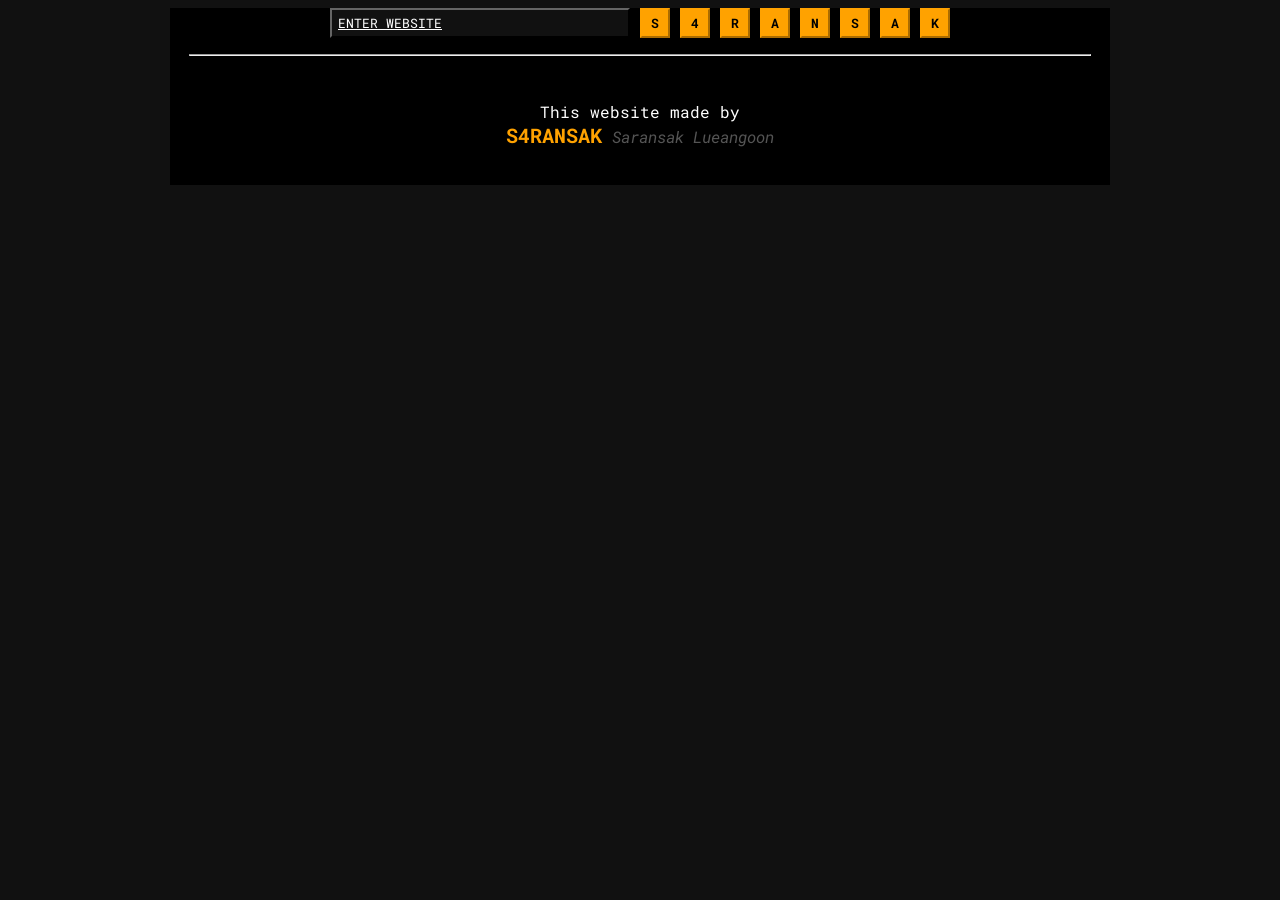
==== index.html @ 8495ee68 "Update index.html" ====
<!DOCTYPE html>
<html lang="en">
<head>
    <meta charset="UTF-8">
    <meta name="viewport" content="width=device-width, initial-scale=1.0">
    <title>Saransak Lueangoon - s4ransak</title>
    <link rel="stylesheet" href="style.css">
    <link rel="preconnect" href="https://fonts.googleapis.com">
    <link rel="preconnect" href="https://fonts.gstatic.com" crossorigin>
    <link href="https://fonts.googleapis.com/css2?family=Roboto+Mono:wght@400;700&display=swap" rel="stylesheet">
</head>
  <style>
  input {
        border-radius: 0%;
        width: 300px;
        height: 25px;
    }

    button {
        border-radius: 0%;
        width: 30px;
        height: 30px;
        font-weight: 700;
        background-color: #ffa200;
        border-color: #ffa200;
    }
  </style>
<body>
    <div class="body">
        <script src="https://static.elfsight.com/platform/platform.js" data-use-service-core defer></script>
        <div class="elfsight-app-4ac6c78d-c570-4fa0-ac31-4cf9596d35f4" data-elfsight-app-lazy></div>
      <a href="home"><button style="width: 300px; height: 30px; background-color: #111; border-color: #111; color: #fff; text-align: left; font-weight: 400; text-decoration: underline;">ENTER WEBSITE</button></a>  <button>S</button> <button>4</button> <button>R</button> <button>A</button> <button>N</button> <button>S</button> <button>A</button> <button>K</button>
        <br>
        <p></p>
        <footer>
            <hr>
            <br>
            <p>This website made by<br><a href="//www.instagram.com/s4ransak" style="font-weight: 700; font-size: 20px;">S4RANSAK</a> <em>Saransak Lueangoon</em></p>
        </footer>
        <br>
    </div>
    <p></p>
    <br>
</body>
</html>
---- style.css ----
* {
  font-family: 'Roboto Mono', monospace;
}

.post-container {
  max-width: 650px;
  margin: 50px auto;
  background-color: #0f0f0f;
  padding: 20px;
  text-align: left;
}

.post-container:hover {
  background-color: #111;
}

.post-title {
  font-size: 30px;
  font-weight: bold;
  margin-bottom: 10px;
}

.post-content {
  font-size: 20px;
  margin-bottom: 20px;
}

.post-author {
  font-size: 14px;
  color: #555;
}

.post-date {
  font-size: 14px;
  color: #555;
}

.post-container span {
  color: #fff;
}

.social img {
  border-radius: 50%;
}

.post-container video {
  background-color: #fff;
  height: 300px;
  width: 533px;
}

hr {
  width: 900px;
  background-color: #fff;
}

* {
  font-family: 'Roboto Mono', monospace;
}

body {
  text-align: center;
  background-color: #111;
  color: #fff;
}

.body {
  width: 940px;
  background-color: #000;
  margin-left: auto;
  margin-right: auto;
}

a {
  color: #ffa200;
  text-decoration: none;
}

a:hover {
  text-decoration: underline;
}

h1 {
  color: #ffa200;
  text-decoration: underline;
  font-size: 40px;
}

.navbar {
  overflow: hidden;
  background-color: #222;
}

.navbar a {
  float: left;
  font-size: 20px;
  color: white;
  text-align: center;
  padding: 14px 16px;
  text-decoration: none;
}

.navbar .logo {
  float: left;
  font-size: 20px;
  color: white;
  text-align: center;
  padding: 14px 16px;
  text-decoration: none;
  background-color: #ffa200;
  font-weight: 700;
}

.dropdown {
  float: left;
  overflow: hidden;
}

.dropdown .dropbtn {
  font-size: 20px;  
  border: none;
  outline: none;
  color: white;
  padding: 14px 16px;
  background-color: inherit;
  font-family: inherit;
  margin: 0;
}

.navbar a:hover, .dropdown:hover .dropbtn {
  background-color: #111;
  color: #ffa200;
}

.dropdown-content {
  display: none;
  position: absolute;
  background-color: #f9f9f9;
  min-width: 160px;
  box-shadow: 0px 8px 16px 0px #999;
  z-index: 1;
}

.dropdown-content a {
  float: none;
  color: black;
  padding: 12px 16px;
  text-decoration: none;
  display: block;
  text-align: left;
}

.dropdown-content a:hover {
  background-color: #ddd;
}

.dropdown:hover .dropdown-content {
  display: block;
}

em {
  color: #555;
}

.new-tag {
  background-color: #00aaff;
  color: #000;
  font-weight: 700;
  background-image: linear-gradient(to bottom right, #00aaff, #0000ff);
  font-size: 20px;
  transition: 0.3s;
}

.new-tag:hover {
  font-size: 25px;
}

video {
  width: 533;
  height: 300;
}
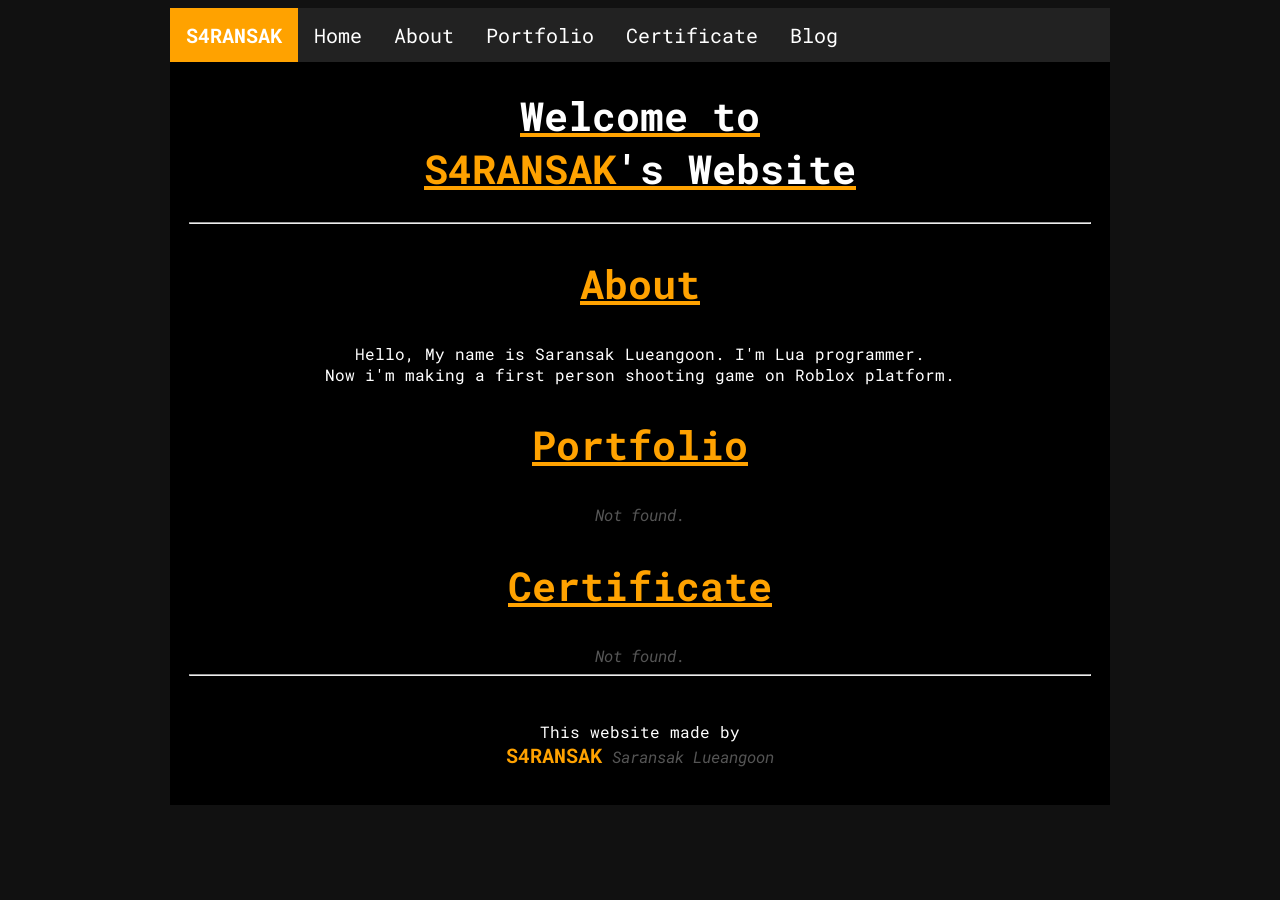
==== commit 0c002fde: "Update and rename home.html to index.html" ====
--- a/index.html
+++ b/index.html
@@ -1,45 +1,51 @@
-<!DOCTYPE html>
-<html lang="en">
-<head>
-    <meta charset="UTF-8">
-    <meta name="viewport" content="width=device-width, initial-scale=1.0">
-    <title>Saransak Lueangoon - s4ransak</title>
-    <link rel="stylesheet" href="style.css">
-    <link rel="preconnect" href="https://fonts.googleapis.com">
-    <link rel="preconnect" href="https://fonts.gstatic.com" crossorigin>
-    <link href="https://fonts.googleapis.com/css2?family=Roboto+Mono:wght@400;700&display=swap" rel="stylesheet">
-</head>
-  <style>
-  input {
-        border-radius: 0%;
-        width: 300px;
-        height: 25px;
-    }
-
-    button {
-        border-radius: 0%;
-        width: 30px;
-        height: 30px;
-        font-weight: 700;
-        background-color: #ffa200;
-        border-color: #ffa200;
-    }
-  </style>
-<body>
-    <div class="body">
-        <script src="https://static.elfsight.com/platform/platform.js" data-use-service-core defer></script>
-        <div class="elfsight-app-4ac6c78d-c570-4fa0-ac31-4cf9596d35f4" data-elfsight-app-lazy></div>
-      <a href="home"><button style="width: 300px; height: 30px; background-color: #111; border-color: #111; color: #fff; text-align: left; font-weight: 400; text-decoration: underline;">ENTER WEBSITE</button></a>  <button>S</button> <button>4</button> <button>R</button> <button>A</button> <button>N</button> <button>S</button> <button>A</button> <button>K</button>
-        <br>
-        <p></p>
-        <footer>
-            <hr>
-            <br>
-            <p>This website made by<br><a href="//www.instagram.com/s4ransak" style="font-weight: 700; font-size: 20px;">S4RANSAK</a> <em>Saransak Lueangoon</em></p>
-        </footer>
-        <br>
-    </div>
-    <p></p>
-    <br>
-</body>
-</html>
+<!DOCTYPE html>
+<html lang="en">
+<head>
+    <meta charset="UTF-8">
+    <meta name="viewport" content="width=device-width, initial-scale=1.0">
+    <title>Saransak Lueangoon - s4ransak</title>
+    <link rel="stylesheet" href="style.css">
+    <link rel="preconnect" href="https://fonts.googleapis.com">
+    <link rel="preconnect" href="https://fonts.gstatic.com" crossorigin>
+    <link href="https://fonts.googleapis.com/css2?family=Roboto+Mono:wght@400;700&display=swap" rel="stylesheet">
+</head>
+<body>
+    <div class="body">
+        <header>
+            <script src="https://static.elfsight.com/platform/platform.js" data-use-service-core defer></script>
+            <div class="navbar">
+                <div class="logo">S4RANSAK</div>
+                <a href="/s4ransakweb">Home</a>
+                <a href="/s4ransakweb/#about">About</a>
+                <a href="/s4ransakweb/#portfoilo">Portfolio</a>
+                <a href="/s4ransakweb/#certificate">Certificate</a>
+                <a href="blog">Blog</a>
+            </div>
+        </header>
+        <h1 style="color: #fff;  text-decoration-color: #ffa200;">Welcome to<br><a href="" style="color: #ffa200;">S4RANSAK</a>'s Website</h1>
+        <hr>
+        <section id="about">
+            <h1>About</h1>
+            <p>Hello, My name is Saransak Lueangoon. I'm Lua programmer.<br>Now i'm making a first person shooting game on Roblox platform.</p>
+        </section>
+        <section id="portfoilo">
+            <h1>Portfolio</h1>
+            <em>Not found.</em>
+        </section>
+        <section id="certificate">
+            <h1>Certificate</h1>
+            <em>Not found.</em>
+            <br>
+        </section>
+        <footer>
+            <hr>
+            <br>
+            <p>This website made by<br><a href="//www.instagram.com/s4ransak" style="font-weight: 700; font-size: 20px;">S4RANSAK</a> <em>Saransak Lueangoon</em></p>
+        </footer>
+        <br>
+    </div>
+    <p></p>
+    <br>
+            <div class="elfsight-app-4ac6c78d-c570-4fa0-ac31-4cf9596d35f4" data-elfsight-app-lazy></div>
+</body>
+</html>
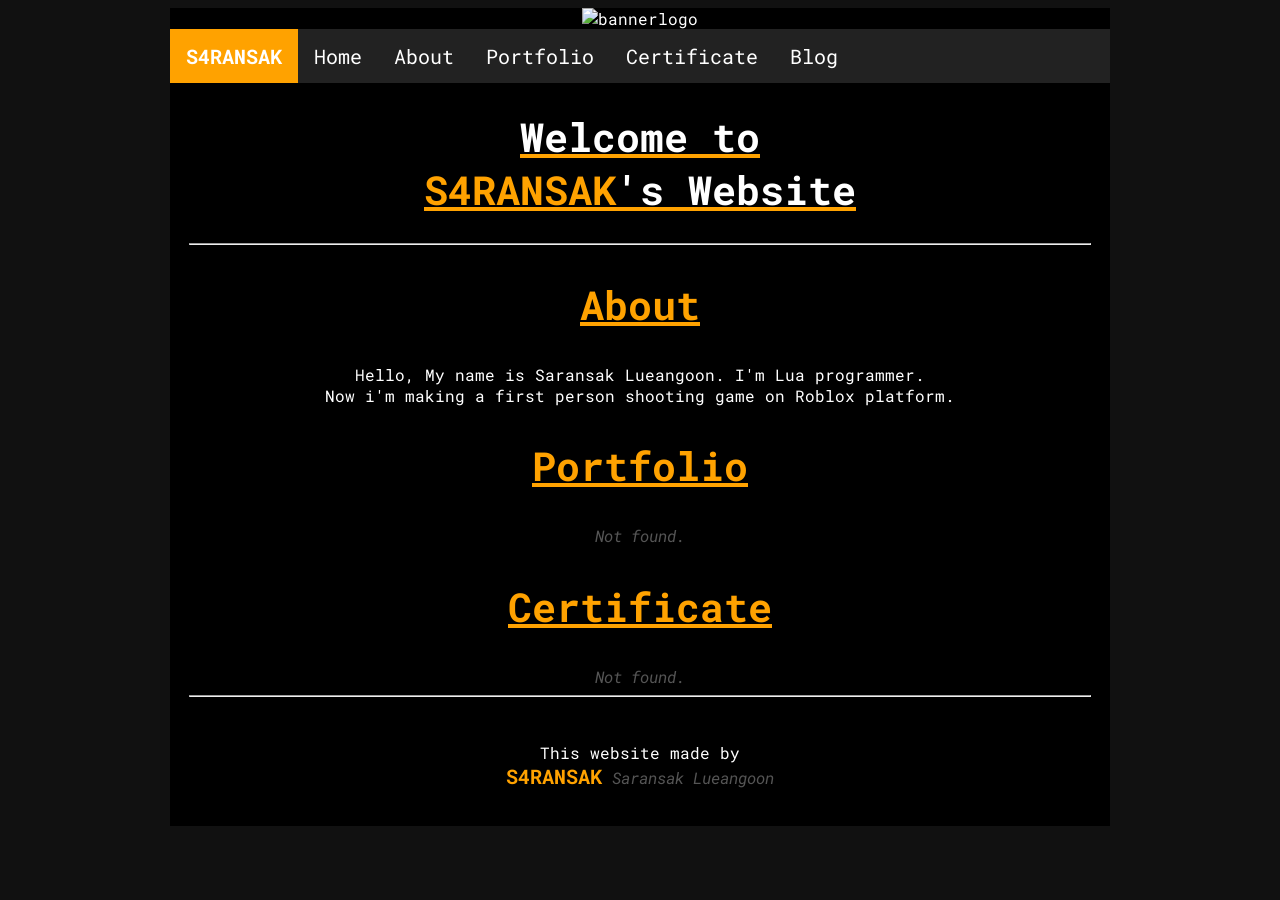
==== commit c607204c: "Update index.html" ====
--- a/index.html
+++ b/index.html
@@ -12,7 +12,7 @@
 <body>
     <div class="body">
         <header>
-            <script src="https://static.elfsight.com/platform/platform.js" data-use-service-core defer></script>
+            <img src="assets/bannerlogo3.webp" height="225" width="940" alt="bannerlogo">
             <div class="navbar">
                 <div class="logo">S4RANSAK</div>
                 <a href="/s4ransakweb">Home</a>
@@ -40,12 +40,13 @@
         <footer>
             <hr>
             <br>
+            <script src="https://static.elfsight.com/platform/platform.js" data-use-service-core defer></script>
+        <div class="elfsight-app-f5c7206c-59bc-4fe4-b5c7-83aaa6857dd1" data-elfsight-app-lazy></div>
             <p>This website made by<br><a href="//www.instagram.com/s4ransak" style="font-weight: 700; font-size: 20px;">S4RANSAK</a> <em>Saransak Lueangoon</em></p>
         </footer>
         <br>
     </div>
     <p></p>
     <br>
-            <div class="elfsight-app-4ac6c78d-c570-4fa0-ac31-4cf9596d35f4" data-elfsight-app-lazy></div>
 </body>
 </html>
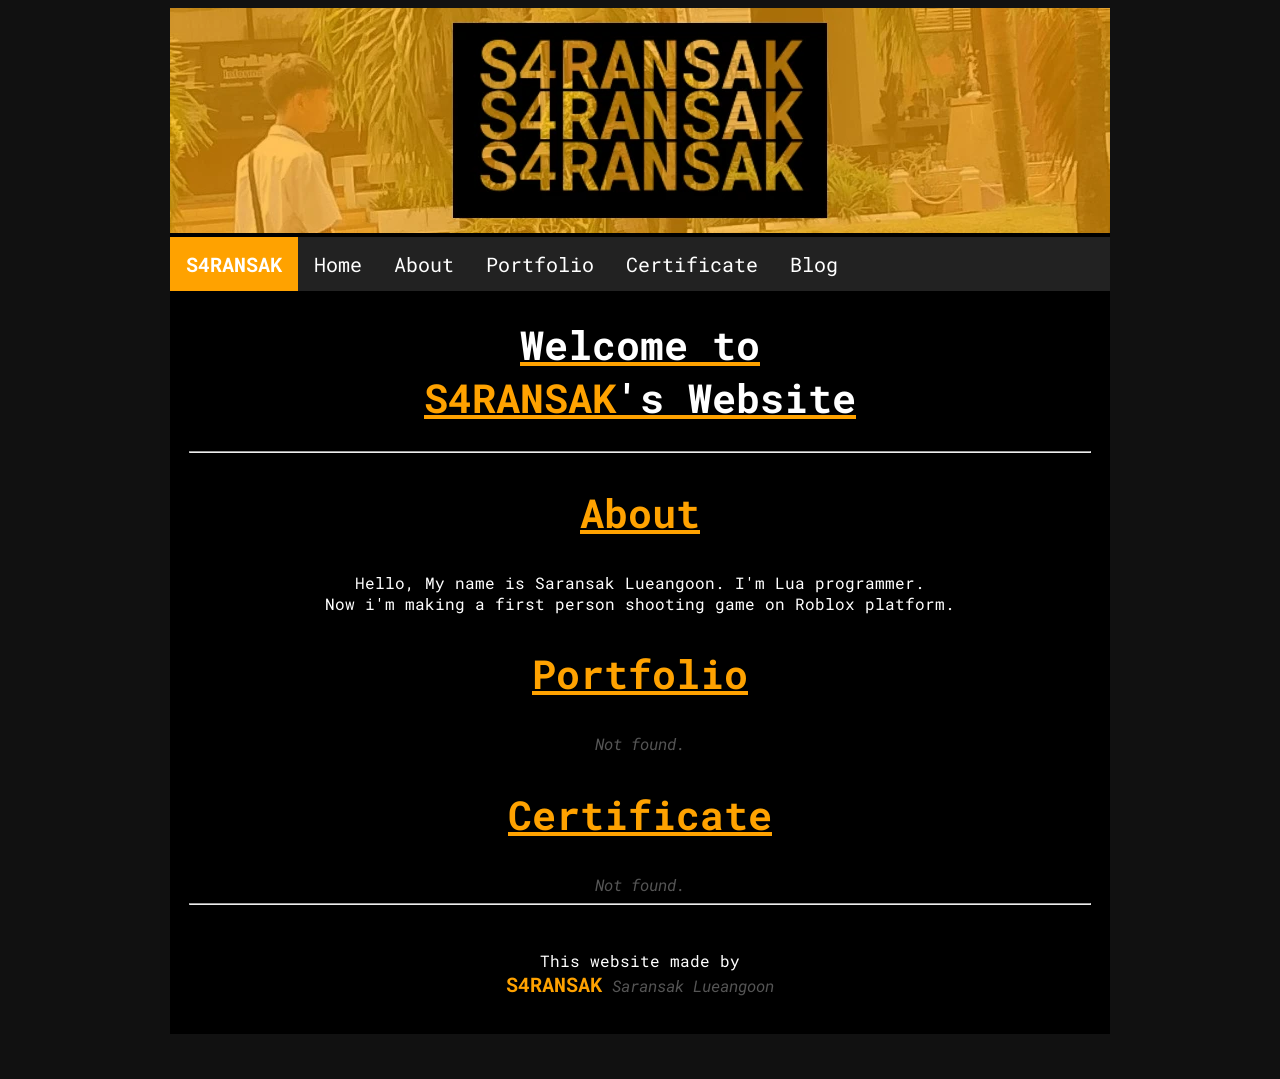
==== commit 99e6ac79: "Update index.html" ====
--- a/index.html
+++ b/index.html
@@ -40,8 +40,6 @@
         <footer>
             <hr>
             <br>
-            <script src="https://static.elfsight.com/platform/platform.js" data-use-service-core defer></script>
-        <div class="elfsight-app-f5c7206c-59bc-4fe4-b5c7-83aaa6857dd1" data-elfsight-app-lazy></div>
             <p>This website made by<br><a href="//www.instagram.com/s4ransak" style="font-weight: 700; font-size: 20px;">S4RANSAK</a> <em>Saransak Lueangoon</em></p>
         </footer>
         <br>
--- a/style.css
+++ b/style.css
@@ -166,13 +166,28 @@
   background-color: #00aaff;
   color: #000;
   font-weight: 700;
-  background-image: linear-gradient(to bottom right, #00aaff, #0000ff);
+  background-image: linear-gradient(to bottom right, #d000ff, #0000ff);
   font-size: 20px;
   transition: 0.3s;
 }
 
 .new-tag:hover {
-  font-size: 25px;
+  background-image: none;
+  background-color: #d000ff;
+}
+
+.fromx-tag {
+  background-color: #000;
+  color: #fff;
+  font-weight: 700;
+  background-image: linear-gradient(to bottom right, #999, #000);
+  font-size: 20px;
+  transition: 0.3s;
+}
+
+.fromx-tag:hover {
+  background-image: none;
+  background-color: #555;
 }
 
 video {
